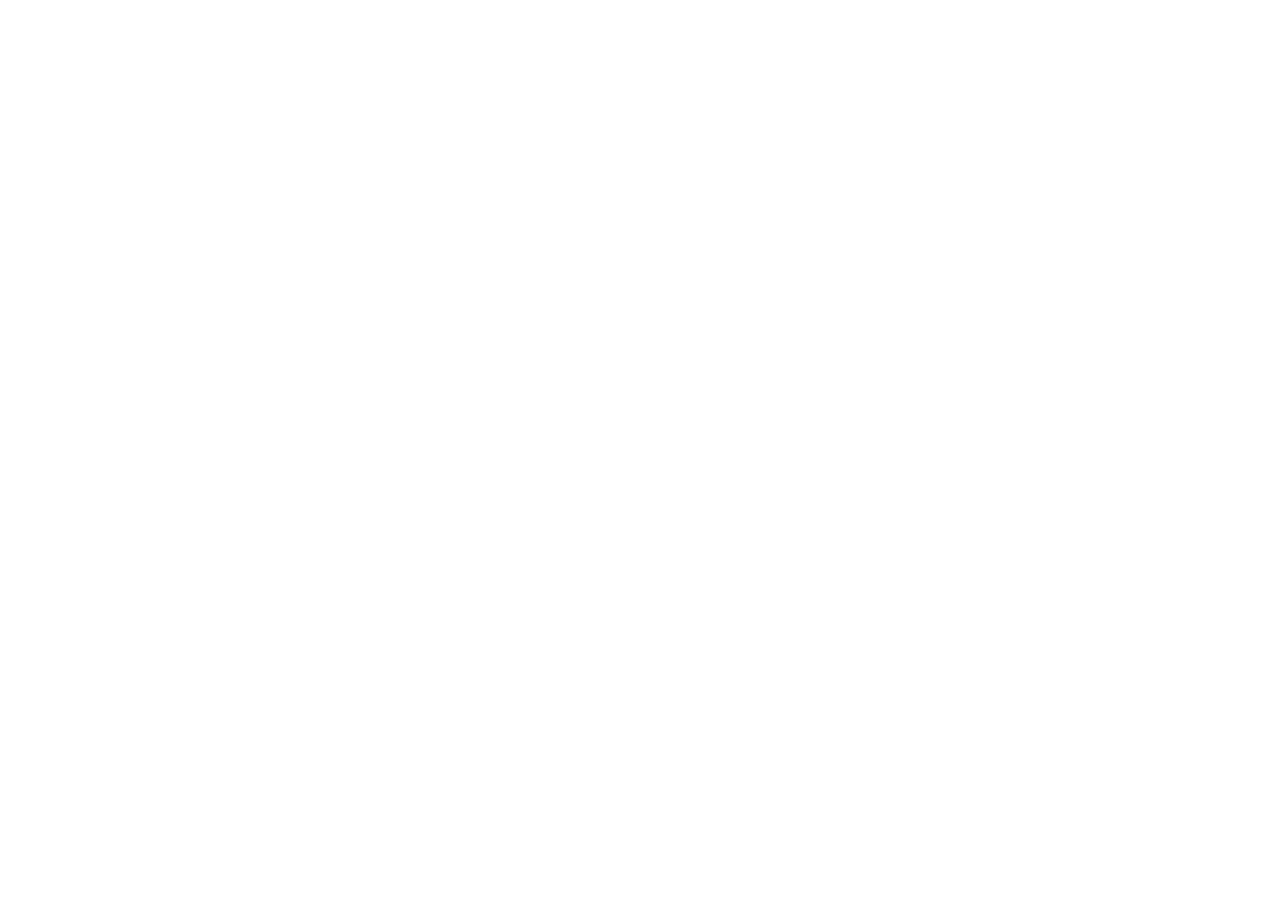
==== index.html @ f0675d5d "add index.html,style file and java script" ====
<!DOCTYPE html>
<html lang="en">
<head>
    <meta charset="UTF-8">
    <meta name="viewport" content="width=device-width, initial-scale=1.0">
    <title>Document</title>
    <link rel="stylesheet" href="./css/style.css">
</head>
<body>
    


    <script src="./javascript/javascript.js"></script>
</body>
</html>
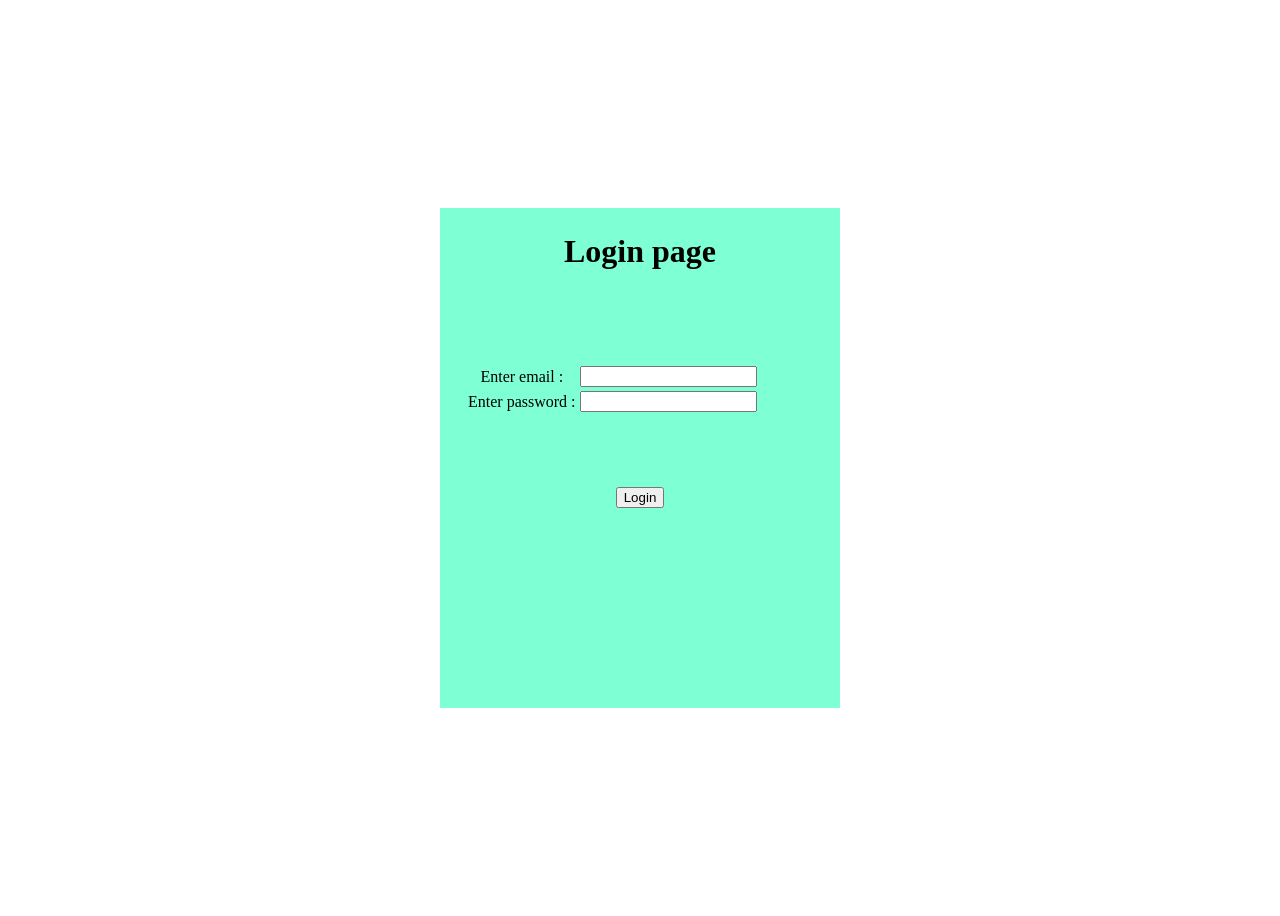
==== commit fa2a4539: "create login page using html and css" ====
--- a/index.html
+++ b/index.html
@@ -1,15 +1,54 @@
 <!DOCTYPE html>
 <html lang="en">
+
 <head>
     <meta charset="UTF-8">
     <meta name="viewport" content="width=device-width, initial-scale=1.0">
     <title>Document</title>
     <link rel="stylesheet" href="./css/style.css">
 </head>
+
 <body>
-    
+    <div class="div1">
+        <div class="div2">
+            <div class="div3">
+                <h1>Login page</h1>
+                <br><br>
+                <br><br>
+
+                <table>
+                    <tr>
+                        <td>
+                            <label for="">Enter email :</label>
+                        </td>
+                        <td>
+                            <input type="text" id="email">
+                        </td>
+                    </tr>
+
+                    <tr>
+                        <td>
+                            <label for="">Enter password :</label>
+                        </td>
+                        <td>
+                            <input type="password" id="password">
+                        </td>
+                    </tr>
+                </table>
+
+
+                <br><br>
+                <br><br>
+
+                <button onclick="Login()">Login</button>
+
+            </div>
+        </div>
+
+    </div>
 
 
     <script src="./javascript/javascript.js"></script>
 </body>
+
 </html>
--- a/css/style.css
+++ b/css/style.css
@@ -0,0 +1,25 @@
+.div1{
+    display: flex;
+    justify-content: center;
+    align-items: center;
+    width: 100%;
+    height: 100vh;
+}
+
+
+.div2{
+    width: 400px;
+    height: 500px;
+    background-color: aquamarine;
+    text-align: center;
+    justify-content: center;
+    align-items: center;
+    
+}
+
+
+.div3{
+    margin: 25px;
+}
+
+
